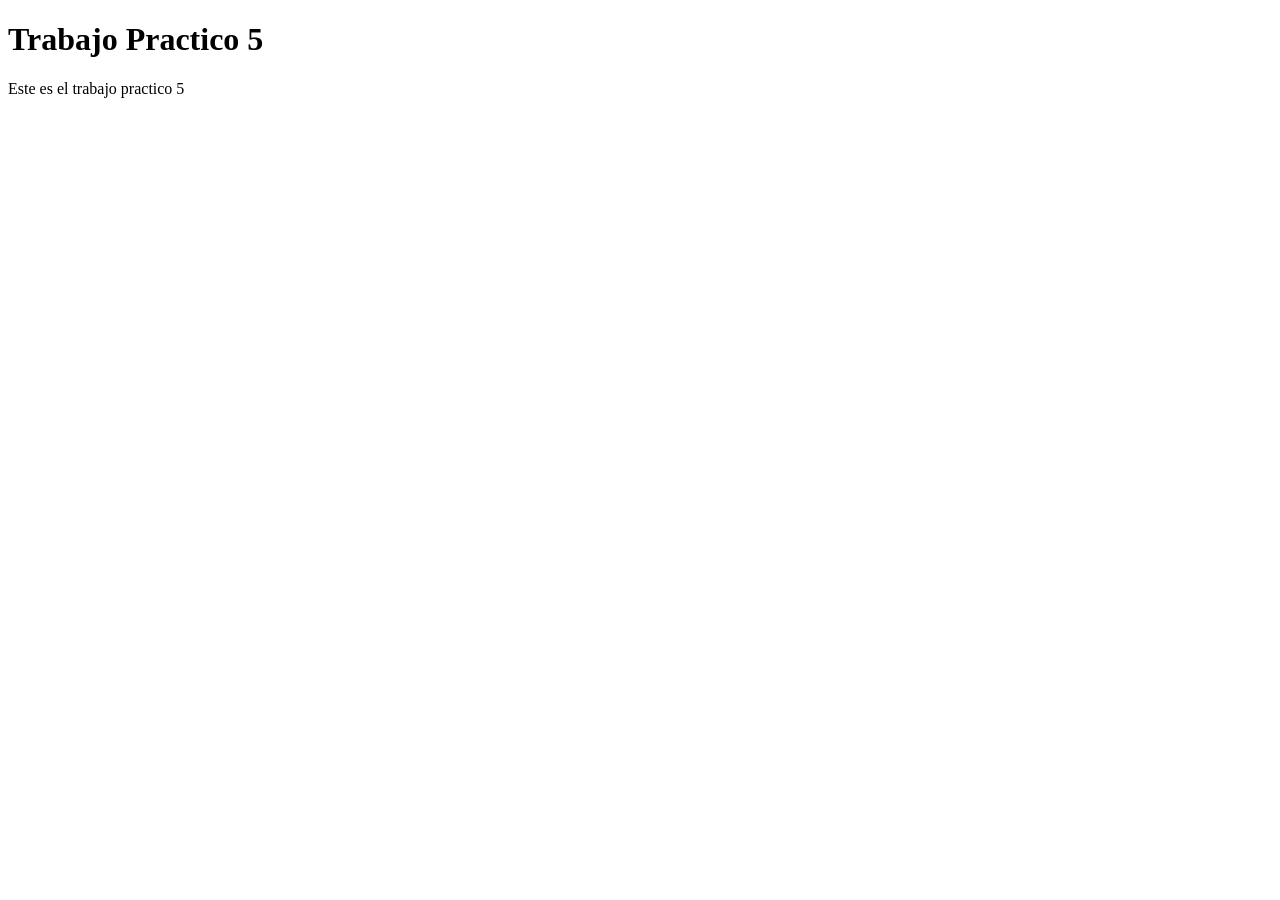
==== TP5/index.html @ 9731ef24 "Archivos Iniciales Subidos los archivos del sitio" ====
<!DOCTYPE html>
<html lang="en">
<head>
    <meta charset="UTF-8">
    <meta http-equiv="X-UA-Compatible" content="IE=edge">
    <meta name="viewport" content="width=h1
, initial-scale=1.0">
    <title>Document</title>
</head>
<body>
    <h1>Trabajo Practico 5</h1>
    <p>Este es el trabajo practico 5</p>
</body>
</html>
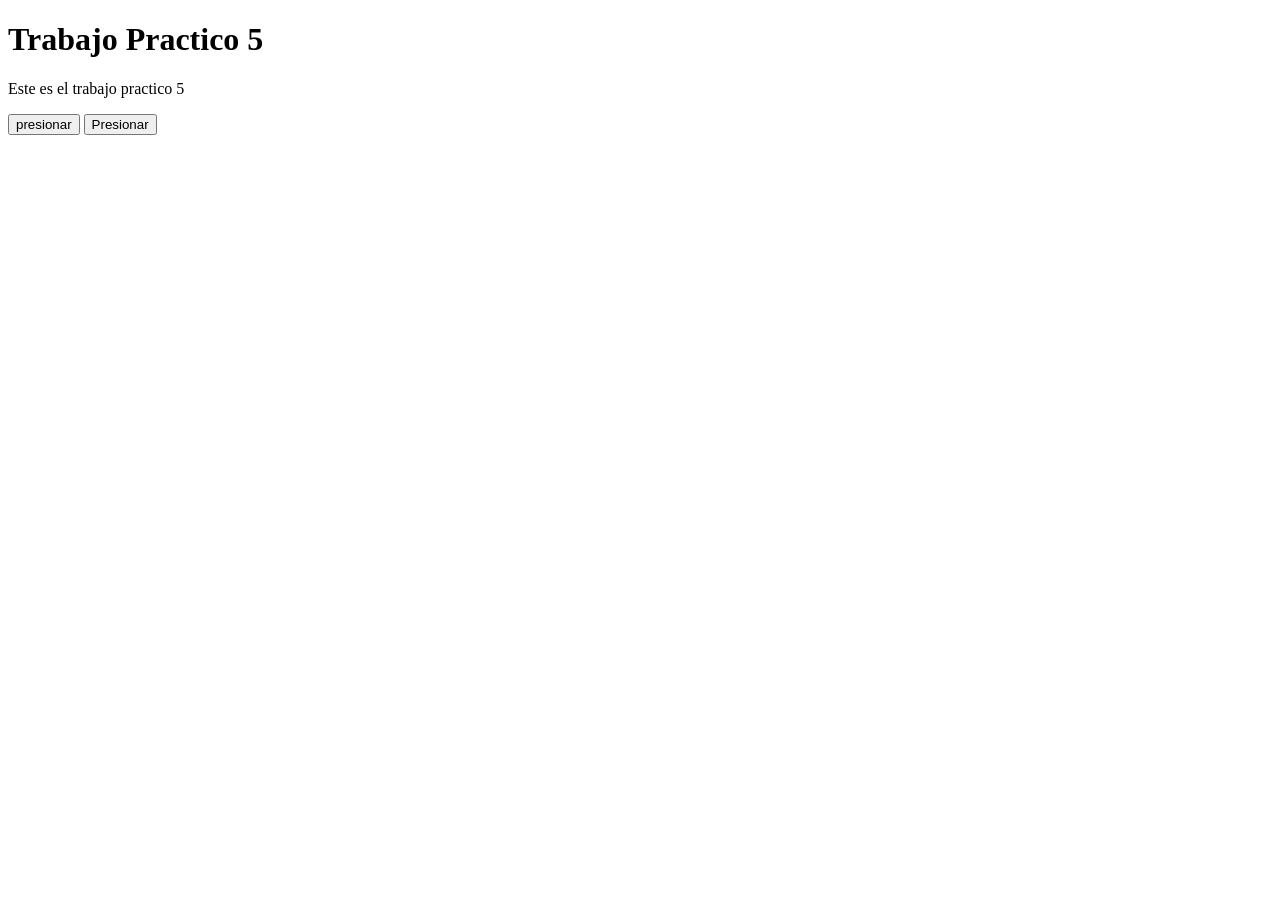
==== commit 0c4352ab: "." ====
--- a/TP5/index.html
+++ b/TP5/index.html
@@ -10,5 +10,9 @@
 <body>
     <h1>Trabajo Practico 5</h1>
     <p>Este es el trabajo practico 5</p>
+    <p id="parrafo2"></p>
+    <button>presionar</button>
+    <button id="boton2">Presionar</button>
 </body>
+<script src="app.js"></script>
 </html>
